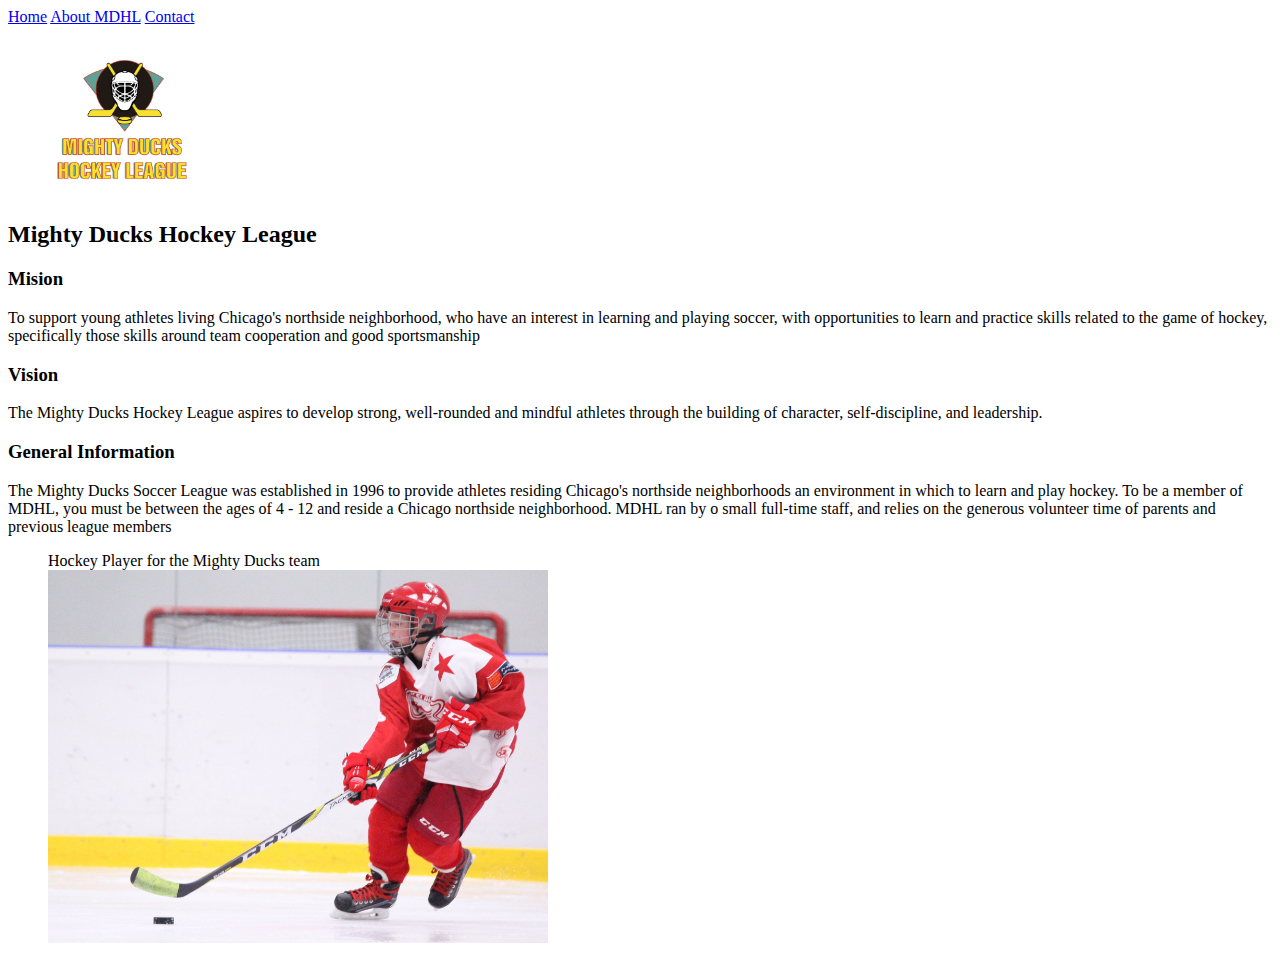
==== about.html @ e29ca08d "version-1" ====
<!DOCTYPE html>
<html lang="en">
    <head>
        <meta charset="UTF-8">
        <meta http-equiv="X-UA-Compatible" content="IE=edge">
        <meta name="viewport" content="width=device-width, initial-scale=1.0">
        <title>MDHL</title>
    </head>
    <body>
        <main>
            <nav>
                <a href="./index.html">Home</a>
                <a href="#">About MDHL</a>
                <a href="./contact.html">Contact</a>
            </nav>

            <figure>
                <img src="./img.email.files/LogoMightyDuck-01.png" alt="Logo" width="150">
            </figure>
            
            <h2>Mighty Ducks Hockey League</h2>

            <section>
                <h3>Mision</h3>
                <p>To support young athletes living Chicago's northside neighborhood, who have an interest in
                    learning and playing soccer, with opportunities to learn and practice skills related to the game of
                    hockey, specifically those skills around team cooperation and good sportsmanship</p>
            </section>
        
            <section>
                <h3>Vision</h3>
                <p>The Mighty Ducks Hockey League aspires to develop strong, well-rounded and mindful athletes
                through the building of character, self-discipline, and leadership.</p>
            </section>

            <section>
                <h3>General Information</h3>
                <p>The Mighty Ducks Soccer League was established in 1996 to provide athletes residing
                    Chicago's northside neighborhoods an environment in which to learn and play hockey. To be a
                    member of MDHL, you must be between the ages of 4 - 12 and reside a Chicago northside
                    neighborhood. MDHL ran by o small full-time staff, and relies on the generous volunteer time of
                    parents and previous league members</p>
            </section>

            <figure>
                <figcaption>Hockey Player for the Mighty Ducks team</figcaption>
                <img src="./img.email.files/hockey2.jpg" alt="Hockey Player" width="500">
            </figure>
        </main>
    </body>
</html>
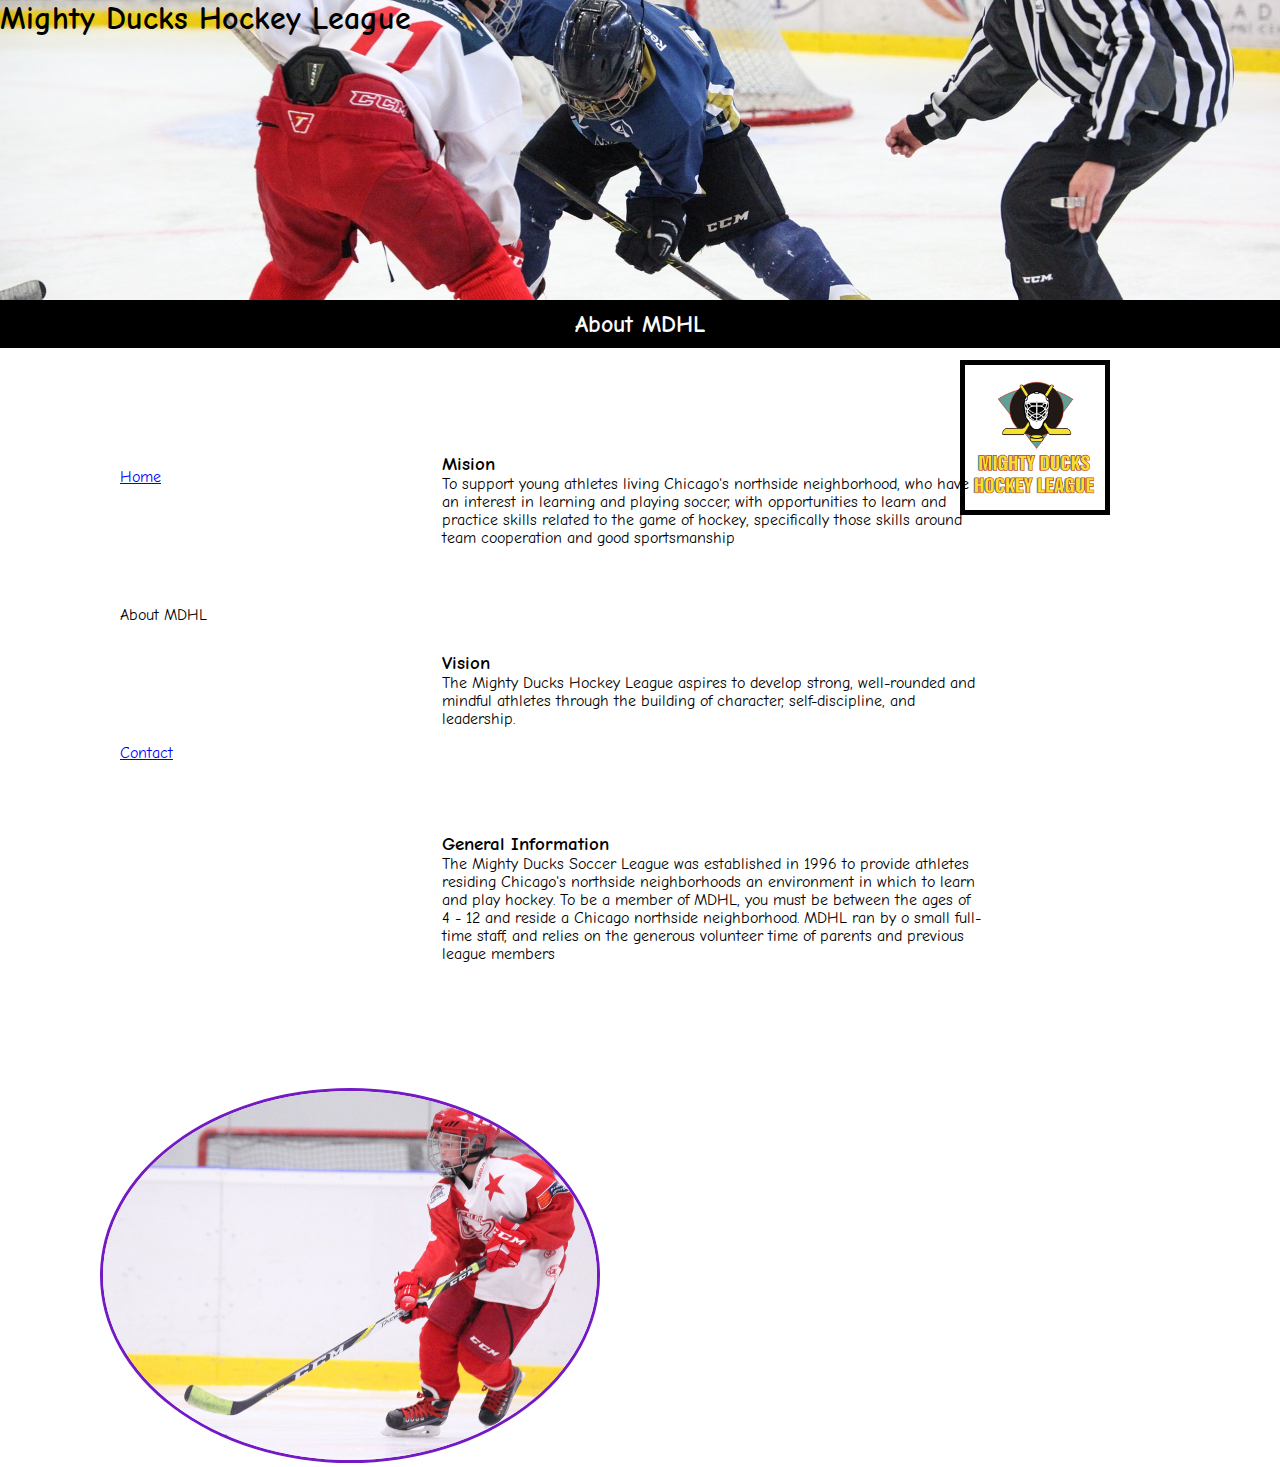
==== commit 24c9b266: "version-1" ====
--- a/about.html
+++ b/about.html
@@ -4,47 +4,60 @@
         <meta charset="UTF-8">
         <meta http-equiv="X-UA-Compatible" content="IE=edge">
         <meta name="viewport" content="width=device-width, initial-scale=1.0">
+        <link rel="stylesheet" type="text/css" href="assets/styles/style1.css">
+        <!--<link rel="stylesheet" type="text/css" href="assets/styles/style2.css"> -->
+        <!--<link rel="stylesheet" type="text/css" href="assets/styles/style3.css"> -->
+        <link rel="icon" type="imag/x-icon" sizes="16x16" href="./assets/img/LogoMightyDuck-01.ico">
         <title>MDHL</title>
     </head>
     <body>
+        <header>
+            <h1 class="titulo">Mighty Ducks Hockey League</h1>
+        </header>
         <main>
-            <nav>
-                <a href="./index.html">Home</a>
-                <a href="#">About MDHL</a>
-                <a href="./contact.html">Contact</a>
-            </nav>
+            <div class="banner">
+                <h2>About MDHL</h2>
+            </div>
+            
+            <figure>
+                <img class="logo" src="./assets/img/LogoMightyDuck-01.png" alt="Logo" width="150">
+            </figure>
 
+            <div class="nav_y_secciones">
+                <div>
+                    <nav>
+                        <a id="navegador2y3" href="./index.html">Home</a>
+                        <a id="navegador1" href="#">About MDHL</a>
+                        <a id="navegador2y3" href="./contact.html">Contact</a>
+                    </nav>  
+                </div>
+
+                <div class="secciones">
+                    <section>
+                        <h3>Mision</h3>
+                        <p>To support young athletes living Chicago's northside neighborhood, who have an interest in
+                            learning and playing soccer, with opportunities to learn and practice skills related to the game of
+                            hockey, specifically those skills around team cooperation and good sportsmanship</p>
+                    </section>
+                
+                    <section>
+                        <h3>Vision</h3>
+                        <p>The Mighty Ducks Hockey League aspires to develop strong, well-rounded and mindful athletes
+                        through the building of character, self-discipline, and leadership.</p>
+                    </section>
+        
+                    <section>
+                        <h3>General Information</h3>
+                        <p>The Mighty Ducks Soccer League was established in 1996 to provide athletes residing
+                            Chicago's northside neighborhoods an environment in which to learn and play hockey. To be a
+                            member of MDHL, you must be between the ages of 4 - 12 and reside a Chicago northside
+                            neighborhood. MDHL ran by o small full-time staff, and relies on the generous volunteer time of
+                            parents and previous league members</p>
+                    </section>
+                </div>
+            </div>
             <figure>
-                <img src="./img.email.files/LogoMightyDuck-01.png" alt="Logo" width="150">
-            </figure>
-            
-            <h2>Mighty Ducks Hockey League</h2>
-
-            <section>
-                <h3>Mision</h3>
-                <p>To support young athletes living Chicago's northside neighborhood, who have an interest in
-                    learning and playing soccer, with opportunities to learn and practice skills related to the game of
-                    hockey, specifically those skills around team cooperation and good sportsmanship</p>
-            </section>
-        
-            <section>
-                <h3>Vision</h3>
-                <p>The Mighty Ducks Hockey League aspires to develop strong, well-rounded and mindful athletes
-                through the building of character, self-discipline, and leadership.</p>
-            </section>
-
-            <section>
-                <h3>General Information</h3>
-                <p>The Mighty Ducks Soccer League was established in 1996 to provide athletes residing
-                    Chicago's northside neighborhoods an environment in which to learn and play hockey. To be a
-                    member of MDHL, you must be between the ages of 4 - 12 and reside a Chicago northside
-                    neighborhood. MDHL ran by o small full-time staff, and relies on the generous volunteer time of
-                    parents and previous league members</p>
-            </section>
-
-            <figure>
-                <figcaption>Hockey Player for the Mighty Ducks team</figcaption>
-                <img src="./img.email.files/hockey2.jpg" alt="Hockey Player" width="500">
+                <img class="imagen2" id="imagen2" src="./assets/img/hockey2.jpg" alt="Hockey Player" width="500">
             </figure>
         </main>
     </body>
--- a/assets/styles/style1.css
+++ b/assets/styles/style1.css
@@ -0,0 +1,79 @@
+@import url('https://fonts.googleapis.com/css2?family=Comic+Neue:wght@700&display=swap');
+
+*{
+    font-family: 'Comic Neue', cursive;
+    padding: 0;
+    margin: 0;
+    box-sizing: border-box;
+}
+
+header {
+    background: url(../img/design1_image1.jpg);
+    background-size:cover;
+    background-position:center;
+    height: 300px;
+    display: block;
+}
+h2 {
+    background-color: rgb(0, 0, 0);
+    color: rgb(250, 250, 250);
+    text-align: center;
+    padding: 10px;
+    display: block;
+    position: relative;
+}
+.logo {
+    width: 150px;
+    border: 5px solid rgb(0, 0, 0);
+    position: absolute;
+    top:40%;
+    left: 75%;
+}
+.nav_y_secciones {
+    display: flex;
+}
+
+nav a {
+    display: block;
+    margin:120px;
+    color:rgb(0, 0, 255); 
+}
+
+#navegador1{
+    text-decoration: none;
+    color:rgb(0, 0, 0);
+}
+.secciones {
+    width: 770px;
+    padding: 10px;
+    position: relative;
+    top:-10px;
+}
+section {
+    margin: 105px;
+}
+
+#imagen1{
+    border:2px dotted rgb(0, 0, 0);
+    position: relative;
+    margin-left: 400px ;
+}
+#imagen2{
+    border-radius: 50%;
+    position: relative;
+    border: 3px solid rgb(115, 26, 197);
+    margin-left: 100px;
+    
+}
+#imagen3{
+    border:3px solid rgb(14, 175, 94);
+    position: absolute;
+    left: 240px;
+    margin: 200px;
+    
+}
+
+
+
+
+
--- a/assets/styles/style2.css
+++ b/assets/styles/style2.css
@@ -0,0 +1,81 @@
+@import url('https://fonts.googleapis.com/css2?family=Comic+Neue:wght@700&display=swap');
+
+*{
+    font-family: 'Comic Neue', cursive;
+    padding: 0;
+    margin: 0;
+    box-sizing: border-box;
+}
+h1 {
+    font-size: 2rem;
+}
+.banner {
+    background: url(../img/design1_image2.jpg);
+    background-size:cover;
+    background-position:center;
+    height: 300px;
+    display: block;
+}
+h2 {
+    text-align: center;
+    padding: 10px;
+    display: block;
+    position: relative;
+    bottom: -300px;
+    border: 1px solid rgb(0, 0, 0);
+}
+.logo {
+    width: 150px;
+    border: 1px solid rgb(0, 0, 0);
+    position: relative;
+    top: 150px;
+    left: 80px;
+}
+nav a {
+    text-decoration: none;
+    border: 1px solid rgb(0, 0, 0);
+    padding: 10px;
+    position:relative;
+    left:1000px;
+    bottom:465px;
+}
+#navegador1 {
+    background-color: rgb(10, 180, 10);
+    color: rgb(255, 255, 255);
+}
+#navegador2y3 {
+    background-color: rgb(14, 14, 189);
+    color: rgb(250, 250, 250);
+}
+.secciones {
+    width: 833px;
+    padding: 10px;
+    position: relative;
+    bottom: 100px;
+    left: 300px;   
+}
+section {
+    margin: 70px;
+}
+#imagen1{
+    border:8px inset rgb(250, 246, 39);
+    height: 300px;
+    position: relative;
+    left: 380px ;
+    top: 10px;
+}
+#imagen2{
+    border-top-left-radius: 50%;
+    position: relative;
+    bottom: 320px;
+    margin-left: 30px; 
+    width: 200px; 
+    border: 3px solid rgb(180, 141, 218);
+    
+}
+#imagen3{
+    border:5px dashed rgb(19, 231, 160);
+    position: relative;
+    left: 380px;
+    bottom: 100px;
+}--- a/assets/styles/style3.css
+++ b/assets/styles/style3.css
@@ -0,0 +1,87 @@
+@import url('https://fonts.googleapis.com/css2?family=Comic+Neue:wght@700&display=swap');
+
+*{
+    font-family: 'Comic Neue', cursive;
+    padding: 0;
+    margin: 0;
+    box-sizing: border-box;
+}
+h1 {
+    font-size: 4rem;
+    color:rgb(0, 0, 0);
+}
+header {
+    background: url(../img/design1_image1.jpg);
+    background-size:cover;
+    background-position:center;
+    height: 400px;
+    display: block;
+}
+h2 {
+    text-align: center;
+    padding: 10px;
+    display: block;
+    position: relative;
+    color:rgb(0, 0, 0);
+    border: 1px solid rgb(0, 0, 0);
+    background-color: rgb(30, 202, 214);
+}
+.logo {
+    width: 300px;
+    position: relative;
+    left: 530px;
+}
+nav a {
+    text-decoration: none;
+    border: 1px solid rgb(0, 0, 0);
+    padding: 10px;
+    position:relative;
+    left:1000px;
+    bottom:350px;
+}
+#navegador1 {
+    background-color: rgb(250, 89, 49);
+    color: rgb(255, 255, 255);
+}
+#navegador2y3 {
+    background-color: rgb(235, 35, 201);
+    color: rgb(250, 250, 250);
+}
+.secciones {
+    width: 770px;
+    padding: 10px;
+    position: relative;
+    bottom:20px;
+    left: 100px;
+}
+section {
+    margin: 70px;
+}
+
+#imagen1{
+    border-top: 5px double rgb(19, 19, 202);
+    border-right: 5px dotted  rgb(19, 19, 202);   
+    border-bottom: 5px dashed  rgb(19, 19, 202);
+    border-left: 5px solid  rgb(19, 19, 202);
+    position: relative;
+    left: 450px ;
+    top: 10px;
+ }
+ #imagen2{
+    border-top: 5px double rgb(238, 34, 136);
+    border-right: 5px dotted  rgb(238, 34, 136);   
+    border-bottom: 5px dashed  rgb(238, 34, 136);
+    border-left: 5px solid  rgb(238, 34, 136);
+    position: relative;
+    left: 450px ;
+    top: 10px;
+ }
+ #imagen3{
+    border-top: 5px double rgb(126, 238, 34);
+    border-right: 5px dotted  rgb(126, 238, 34);   
+    border-bottom: 5px dashed  rgb(126, 238, 34);
+    border-left: 5px solid  rgb(126, 238, 34);
+    position: relative;
+    left: 450px ;
+    top: 10px;
+}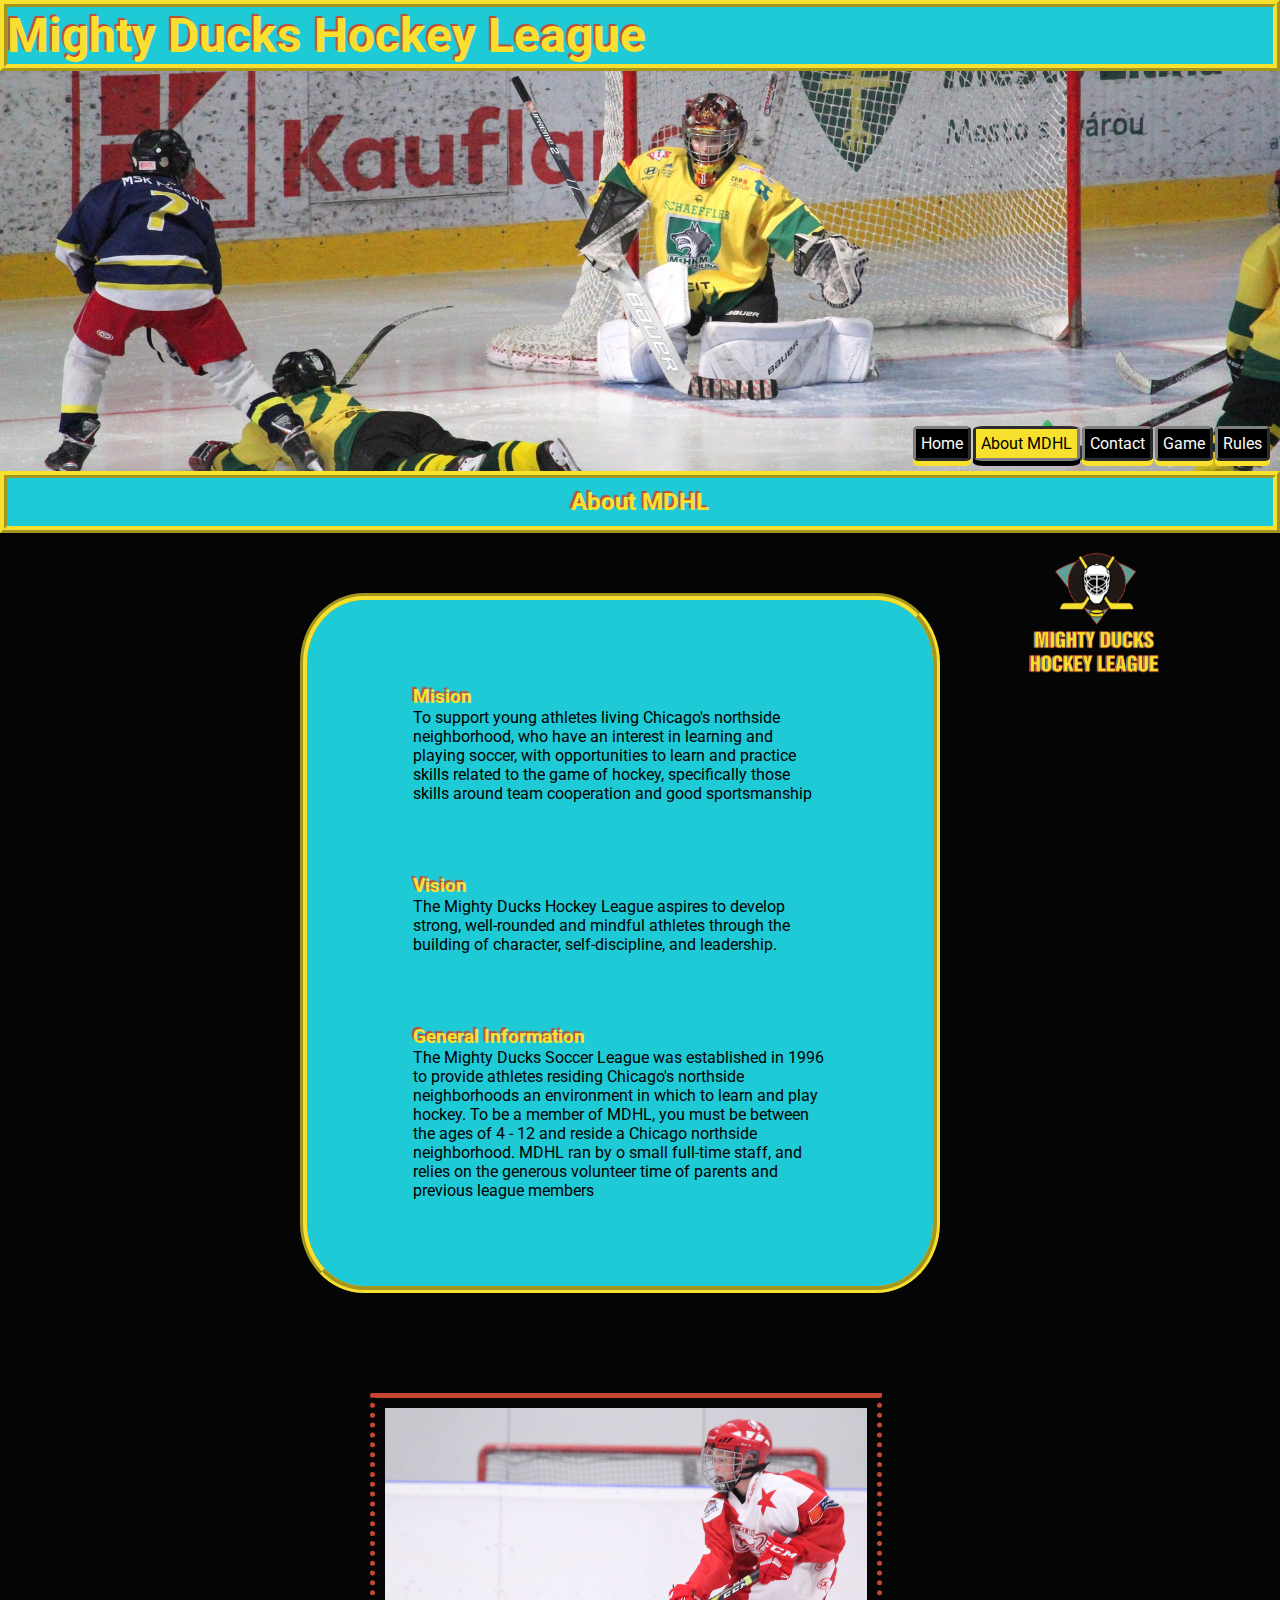
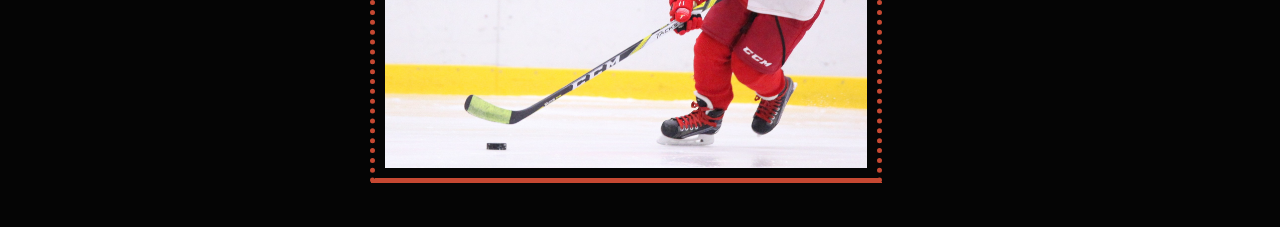
==== commit 85d54288: "vesrsion-3" ====
--- a/about.html
+++ b/about.html
@@ -5,59 +5,50 @@
         <meta http-equiv="X-UA-Compatible" content="IE=edge">
         <meta name="viewport" content="width=device-width, initial-scale=1.0">
         <link rel="stylesheet" type="text/css" href="assets/styles/style1.css">
-        <!--<link rel="stylesheet" type="text/css" href="assets/styles/style2.css"> -->
-        <!--<link rel="stylesheet" type="text/css" href="assets/styles/style3.css"> -->
         <link rel="icon" type="imag/x-icon" sizes="16x16" href="./assets/img/LogoMightyDuck-01.ico">
         <title>MDHL</title>
     </head>
     <body>
-        <header>
-            <h1 class="titulo">Mighty Ducks Hockey League</h1>
+        <h1>Mighty Ducks Hockey League</h1>
+        <header class="headboard">
+            <nav>
+                <a class="browsers2y3" href="./index.html">Home</a>
+                <a class="browser1" href="#">About MDHL</a>
+                <a class="browsers2y3" href="./contact.html">Contact</a>
+                <a class="browsers2y3" href="./game-info.html">Game</a>
+                <a class="browsers2y3" href="./rules.html">Rules</a>
+            </nav>  
         </header>
         <main>
-            <div class="banner">
                 <h2>About MDHL</h2>
-            </div>
-            
             <figure>
                 <img class="logo" src="./assets/img/LogoMightyDuck-01.png" alt="Logo" width="150">
             </figure>
-
-            <div class="nav_y_secciones">
-                <div>
-                    <nav>
-                        <a id="navegador2y3" href="./index.html">Home</a>
-                        <a id="navegador1" href="#">About MDHL</a>
-                        <a id="navegador2y3" href="./contact.html">Contact</a>
-                    </nav>  
-                </div>
-
-                <div class="secciones">
-                    <section>
-                        <h3>Mision</h3>
-                        <p>To support young athletes living Chicago's northside neighborhood, who have an interest in
-                            learning and playing soccer, with opportunities to learn and practice skills related to the game of
-                            hockey, specifically those skills around team cooperation and good sportsmanship</p>
-                    </section>
+            <div class="sections">
+                <section>
+                    <h3>Mision</h3>
+                    <p>To support young athletes living Chicago's northside neighborhood, who have an interest in
+                        learning and playing soccer, with opportunities to learn and practice skills related to the game of
+                        hockey, specifically those skills around team cooperation and good sportsmanship</p>
+                </section>
                 
-                    <section>
-                        <h3>Vision</h3>
-                        <p>The Mighty Ducks Hockey League aspires to develop strong, well-rounded and mindful athletes
-                        through the building of character, self-discipline, and leadership.</p>
-                    </section>
+                <section>
+                    <h3>Vision</h3>
+                    <p>The Mighty Ducks Hockey League aspires to develop strong, well-rounded and mindful athletes
+                    through the building of character, self-discipline, and leadership.</p>
+                </section>
         
-                    <section>
-                        <h3>General Information</h3>
-                        <p>The Mighty Ducks Soccer League was established in 1996 to provide athletes residing
-                            Chicago's northside neighborhoods an environment in which to learn and play hockey. To be a
-                            member of MDHL, you must be between the ages of 4 - 12 and reside a Chicago northside
-                            neighborhood. MDHL ran by o small full-time staff, and relies on the generous volunteer time of
-                            parents and previous league members</p>
-                    </section>
-                </div>
+                <section>
+                    <h3>General Information</h3>
+                    <p>The Mighty Ducks Soccer League was established in 1996 to provide athletes residing
+                        Chicago's northside neighborhoods an environment in which to learn and play hockey. To be a
+                        member of MDHL, you must be between the ages of 4 - 12 and reside a Chicago northside
+                        neighborhood. MDHL ran by o small full-time staff, and relies on the generous volunteer time of
+                        parents and previous league members</p>
+                </section>
             </div>
             <figure>
-                <img class="imagen2" id="imagen2" src="./assets/img/hockey2.jpg" alt="Hockey Player" width="500">
+                <img id="picture2" src="./assets/img/hockey2.jpg" alt="Hockey Player">
             </figure>
         </main>
     </body>
--- a/assets/styles/style1.css
+++ b/assets/styles/style1.css
@@ -1,79 +1,168 @@
-@import url('https://fonts.googleapis.com/css2?family=Comic+Neue:wght@700&display=swap');
+@import url('https://fonts.googleapis.com/css2?family=Candal&family=Comic+Neue:wght@700&family=Merriweather:wght@300&family=Poppins&family=Roboto:wght@700&family=Shrikhand&display=swap');
 
 *{
-    font-family: 'Comic Neue', cursive;
+    font-family: 'Roboto', sans-serif;
     padding: 0;
     margin: 0;
     box-sizing: border-box;
 }
-
-header {
-    background: url(../img/design1_image1.jpg);
+h1 {
+    border: 7px ridge rgb(248, 225, 46);
+    font-size: 3rem;
+    background-color: rgb(30, 202, 214);
+    color:rgb(248, 225, 46);
+    text-shadow: -2px -2px 1px rgb(198, 72, 50);
+}
+.headboard {
+    background: url(../img/design1_image2.jpg);
     background-size:cover;
     background-position:center;
-    height: 300px;
-    display: block;
-}
-h2 {
-    background-color: rgb(0, 0, 0);
-    color: rgb(250, 250, 250);
-    text-align: center;
+    height: 400px;
+    background-color: rgb(30, 202, 214);
+    display: flex;
+    flex-direction: row;
+    justify-content: flex-end;
     padding: 10px;
-    display: block;
-    position: relative;
 }
 .logo {
     width: 150px;
-    border: 5px solid rgb(0, 0, 0);
-    position: absolute;
-    top:40%;
-    left: 75%;
+    position: fixed;
+    bottom: 210px;
+    right: 110px;
 }
-.nav_y_secciones {
+h2 {
+    padding: 10px;
     display: flex;
+    justify-content: center;
+    color:rgb(248, 225, 46);
+    text-shadow: -2px -2px 1px rgb(198, 72, 50);
+    border: 7px ridge rgb(248, 225, 46);;
+    background-color: rgb(30, 202, 214);
 }
-
+h3 {
+    color:rgb(248, 225, 46);
+    text-shadow: -2px -2px 1px rgb(198, 72, 50);
+}
+nav {
+    display: flex;
+    flex-direction: row;
+    align-items: flex-end;
+}
 nav a {
-    display: block;
-    margin:120px;
-    color:rgb(0, 0, 255); 
+    text-decoration: none;
+    border: 2px solid rgb(189, 176, 176);
+    border-radius: 10%;
+    padding: 5px;
+    margin-left: 2px;
+    cursor: pointer;
+       
 }
-
-#navegador1{
-    text-decoration: none;
-    color:rgb(0, 0, 0);
+.browser1 {
+    border:inset;
+    background-color: rgb(248, 225, 46);
+    color: rgb(0, 0, 0);
+    border-color: rgb(128, 128, 128);
+    box-shadow: 0 5px rgb(0, 0, 0);
 }
-.secciones {
-    width: 770px;
-    padding: 10px;
-    position: relative;
-    top:-10px;
+.browsers2y3 {
+    border: outset;
+    background-color: rgb(0, 0, 0);
+    color: rgb(250, 250, 250);
+    border-color: rgb(128, 128, 128);
+    box-shadow: 0 5px rgb(248, 225, 46);
+}
+body {
+    background-color: rgb(5, 5, 5)
+}
+#title_game {
+    color: rgb(255, 255, 255);
+    padding: 20px;
+    margin-left: 180px;
+}
+.title_rules {
+text-align: center;
+}
+#underlined_sentence_game {
+    margin-left: 200px;
+    color:rgb(255, 255, 255);
+    text-decoration:underline rgb(255, 0, 0);
+}
+.container_table{
+    border: 7px groove rgb(248, 225, 46);
+    padding: 50px;
+    width: 50%;
+    margin: 60px 300px;
+    display: flex;
+    flex-direction: row;
+    justify-content: center;
+}
+table {
+    background-color: rgb(253, 253, 253);
+    text-align: left;
+}
+th, td {
+    padding: 20px;
+}
+thead {
+    background-color: rgb(30, 202, 214);
+}
+tr:hover td {
+    background-color: rgb(248, 225, 46);
+}
+.sections {
+    color: rgb(0, 0, 0);
+    width: 50%;
+    margin: 60px 300px;
+    padding: 50px;
+    border: 7px groove rgb(248, 225, 46);
+    border-radius: 10%;
+    background-color: rgb(30, 202, 214);
+    display: flex;
+    flex-direction: column;
+    justify-content: center;
 }
 section {
-    margin: 105px;
+    margin: 30px 50px;
+    padding: 6px;
+    background-color: rgb(30, 202, 214);
 }
-
-#imagen1{
-    border:2px dotted rgb(0, 0, 0);
+.list_game {
+    list-style-type: none;
+    display: flex;
+    justify-content: space-between;
+    padding: 20px;
+}
+.list_rules_sin_icono{
+    list-style-type: none; 
+}
+ul {
+    list-style-position: outside;
+    list-style-type: circle;
+}
+#picture1{
+    width: 60%;
+    padding: 10px;
+    display: flex;
+    margin-left: auto;
+    margin-right: auto;
+    border: 4px dotted rgb(198, 72, 50);
+ }
+ #picture2 {
+    width: 40%;
+    padding: 10px;
+    margin: 40px;
+    border-top: 5px solid rgb(198, 72, 50);
+    border-right: 5px dotted rgb(198, 72, 50);   
+    border-bottom: 5px solid rgb(198, 72, 50);
+    border-left: 5px dotted rgb(198, 72, 50);
     position: relative;
-    margin-left: 400px ;
+    left:330px; 
 }
-#imagen2{
-    border-radius: 50%;
-    position: relative;
-    border: 3px solid rgb(115, 26, 197);
-    margin-left: 100px;
-    
-}
-#imagen3{
-    border:3px solid rgb(14, 175, 94);
-    position: absolute;
-    left: 240px;
-    margin: 200px;
-    
-}
-
-
-
-
-
+ #picture3{
+    width: 550px;
+    margin: 40px;
+    border: 5px double rgb(198, 72, 50);
+    display: flex;
+    margin-left: auto;
+    margin-right: auto;
+}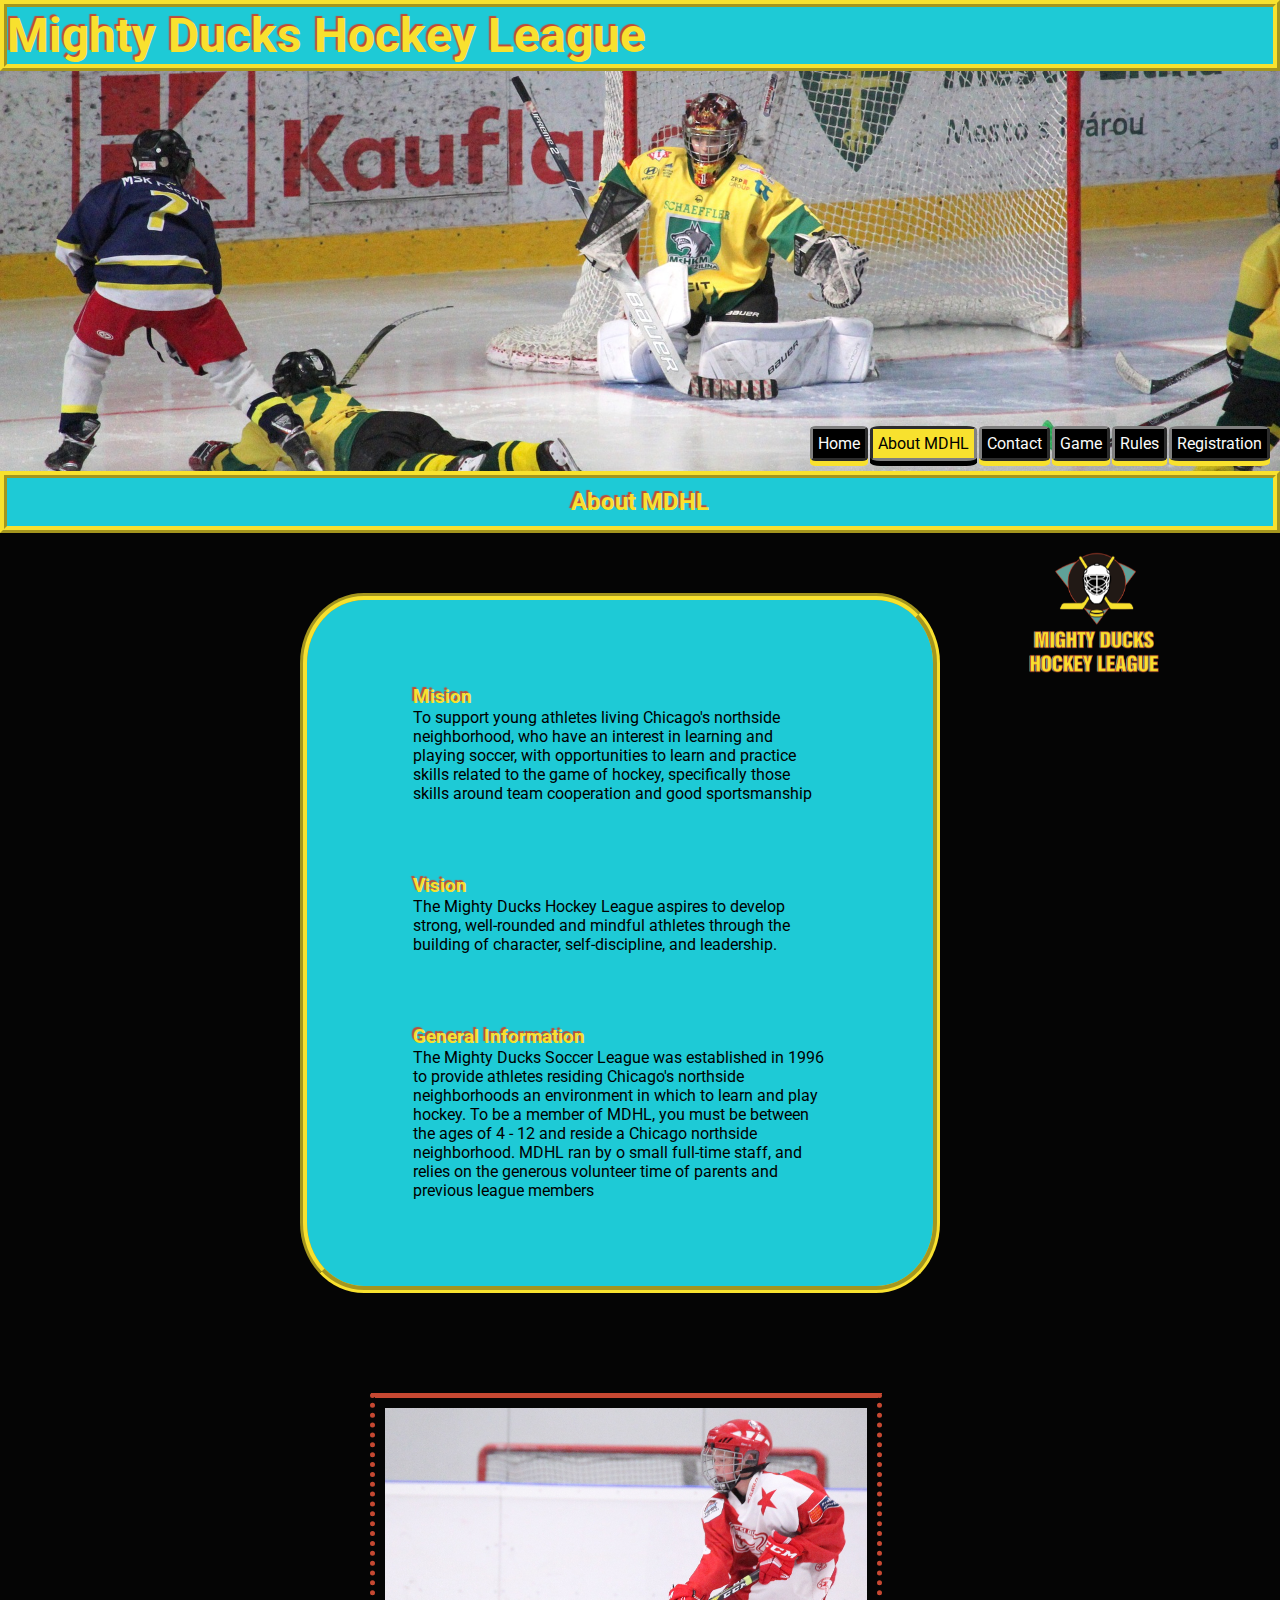
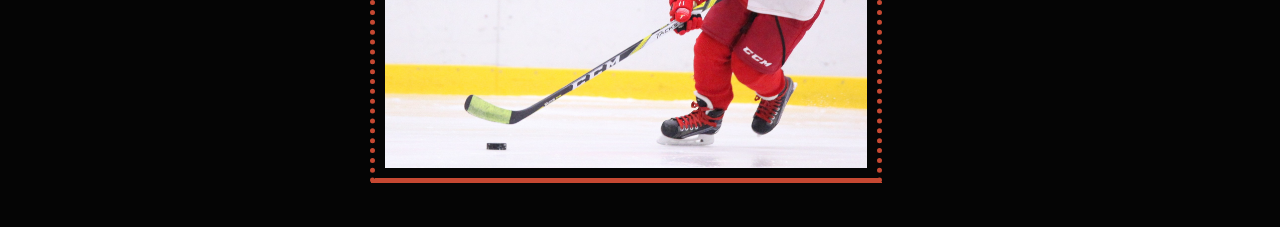
==== commit e5574a5b: "version-2" ====
--- a/about.html
+++ b/about.html
@@ -17,6 +17,7 @@
                 <a class="browsers2y3" href="./contact.html">Contact</a>
                 <a class="browsers2y3" href="./game-info.html">Game</a>
                 <a class="browsers2y3" href="./rules.html">Rules</a>
+                <a class="browsers2y3" href="./registration.html">Registration</a>
             </nav>  
         </header>
         <main>
--- a/assets/styles/style1.css
+++ b/assets/styles/style1.css
@@ -90,15 +90,15 @@
 .container_table{
     border: 7px groove rgb(248, 225, 46);
     padding: 50px;
-    width: 50%;
-    margin: 60px 300px;
+    width: 70%;
+    margin: 60px 100px;
     display: flex;
     flex-direction: row;
     justify-content: center;
 }
 table {
     background-color: rgb(253, 253, 253);
-    text-align: left;
+    text-align: center;
 }
 th, td {
     padding: 20px;
@@ -125,6 +125,21 @@
     margin: 30px 50px;
     padding: 6px;
     background-color: rgb(30, 202, 214);
+}
+.sections_game {
+    color: rgb(0, 0, 0);
+    width: 50%;
+    margin: 60px 220px;
+    padding: 50px;
+    border: 7px groove rgb(248, 225, 46);
+    border-radius: 10%;
+    background-color: rgb(30, 202, 214);
+    display: flex;
+    flex-direction: column;
+    justify-content: center;
+}
+.maps {
+    border: 2px solid rgb(30, 202, 214);
 }
 .list_game {
     list-style-type: none;
@@ -165,4 +180,58 @@
     display: flex;
     margin-left: auto;
     margin-right: auto;
+}
+.conteiner_form {
+    display: flex;
+    flex-direction: row;
+    justify-content: space-around;
+    padding: 50px;
+}
+form {
+    display: flex;
+    flex-direction: column;
+    gap:20px;
+    width: 60%;
+    background-color:rgb(30, 202, 214);
+    padding: 20px;
+}
+fieldset {
+    padding: 12px;
+}
+.street {
+    width: 400px;
+}
+.birth_date_and_gender {
+    display: flex;
+    flex-direction: row;
+    justify-content: space-around;
+}
+.grade {
+    display: flex;
+    justify-content: space-around;
+}
+.closest_school {
+    display: flex;
+    flex-direction: row;  
+    justify-content: space-around;
+}
+.position {
+    display: flex;
+    flex-direction: row;  
+    justify-content: space-around;
+}
+.uniform {
+    display: flex;
+    flex-direction: row;  
+    justify-content: space-around;
+}
+.terms_and_conditions {
+    list-style-type: none;
+    padding: 20px;
+}
+.condition {
+    padding:20px ;
+}
+.buttons {
+    width: 200px;
 }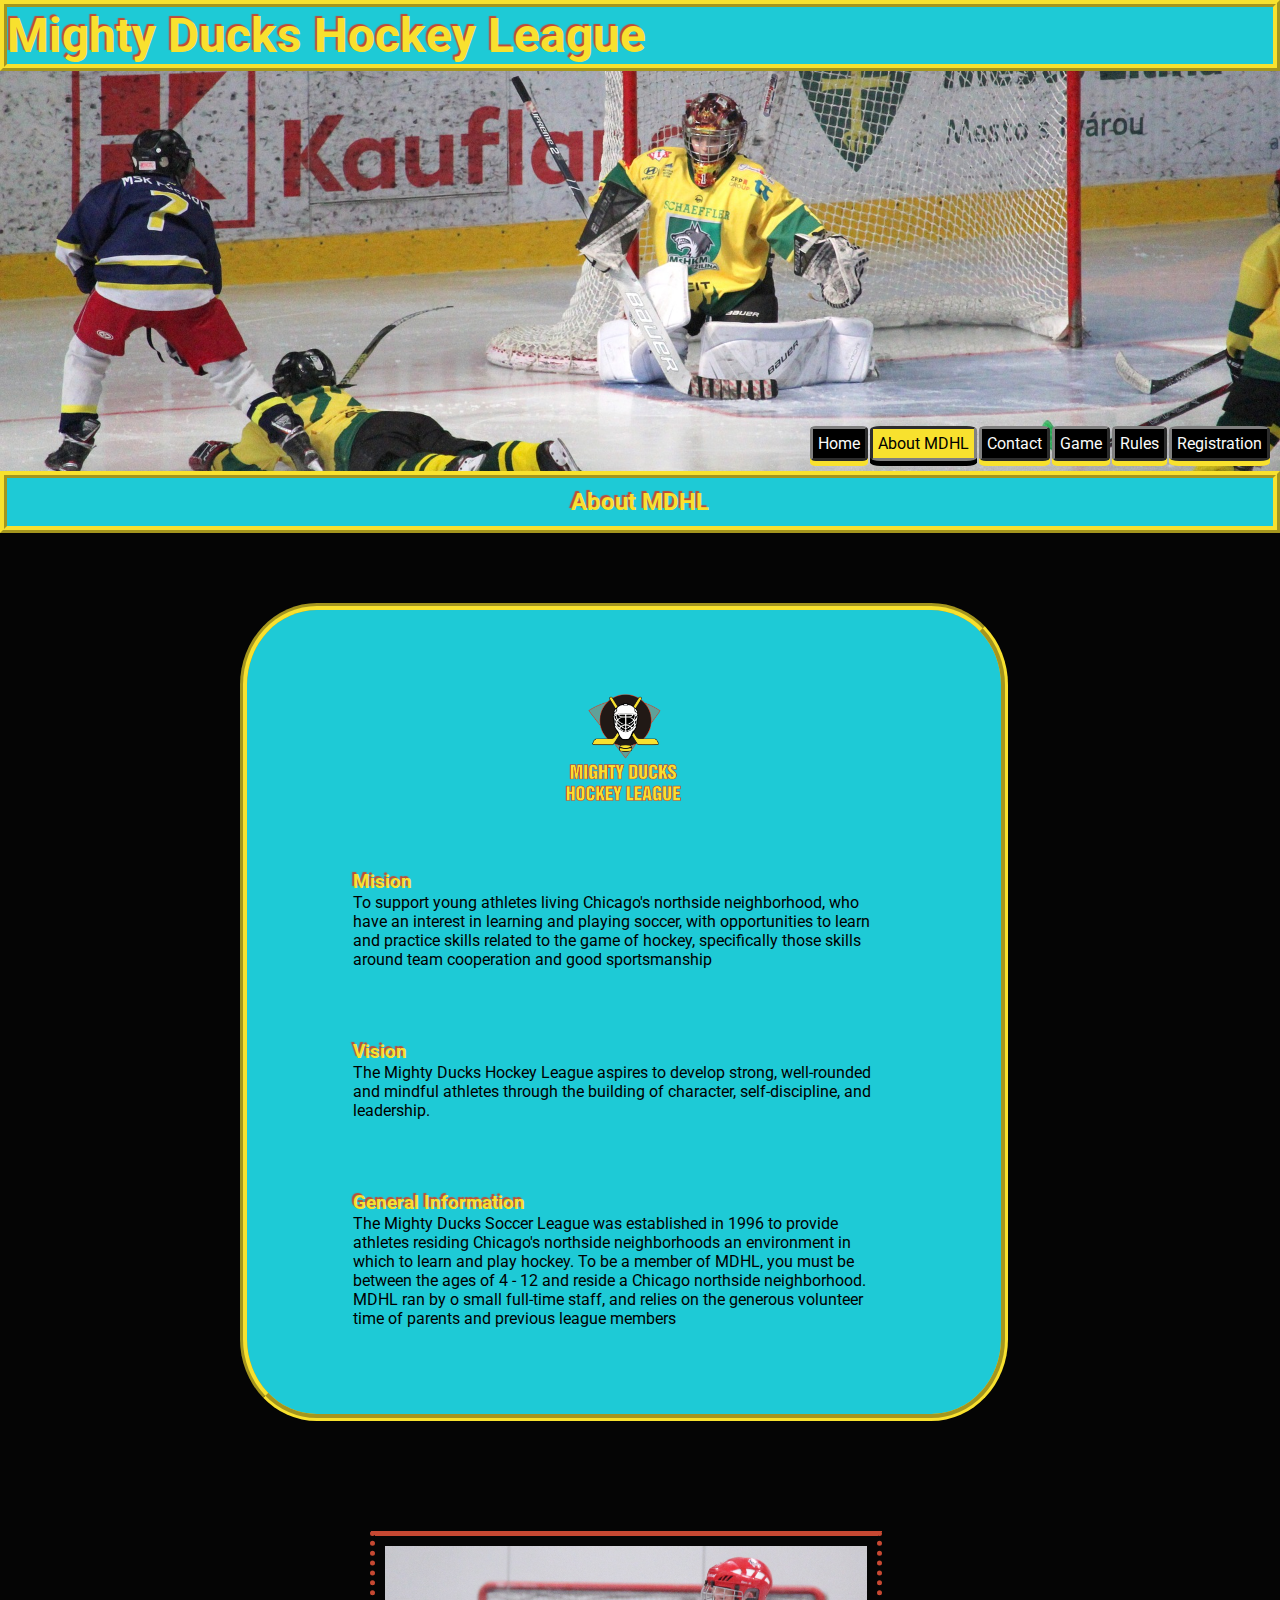
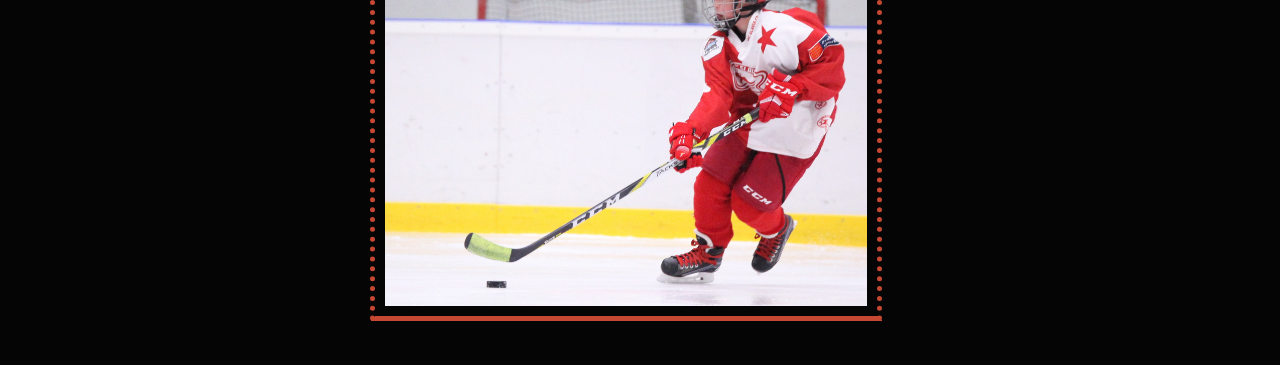
==== commit 158aaa55: "version-3" ====
--- a/about.html
+++ b/about.html
@@ -22,10 +22,11 @@
         </header>
         <main>
                 <h2>About MDHL</h2>
-            <figure>
-                <img class="logo" src="./assets/img/LogoMightyDuck-01.png" alt="Logo" width="150">
-            </figure>
-            <div class="sections">
+            
+            <div class="sections_and_img">
+                <div class="box_logo">
+                    <img class="logo" src="./assets/img/LogoMightyDuck-01.png" alt="Logo">
+                </div>
                 <section>
                     <h3>Mision</h3>
                     <p>To support young athletes living Chicago's northside neighborhood, who have an interest in
--- a/assets/styles/style1.css
+++ b/assets/styles/style1.css
@@ -23,12 +23,6 @@
     flex-direction: row;
     justify-content: flex-end;
     padding: 10px;
-}
-.logo {
-    width: 150px;
-    position: fixed;
-    bottom: 210px;
-    right: 110px;
 }
 h2 {
     padding: 10px;
@@ -74,12 +68,25 @@
 body {
     background-color: rgb(5, 5, 5)
 }
-#title_game {
+.box_logo {
+    margin: 5px 25px;
+    display: flex;
+    justify-content: center;
+}
+.logo {
+    width: 160px;
+    padding: 13px;
+}
+.container_logo_game {
+    display: flex;
+    justify-content: flex-start;
+}
+#subtitle_game {
     color: rgb(255, 255, 255);
-    padding: 20px;
+    padding: 30px;
     margin-left: 180px;
 }
-.title_rules {
+.subtitle_rules {
 text-align: center;
 }
 #underlined_sentence_game {
@@ -87,11 +94,11 @@
     color:rgb(255, 255, 255);
     text-decoration:underline rgb(255, 0, 0);
 }
-.container_table{
+.container_table {
     border: 7px groove rgb(248, 225, 46);
-    padding: 50px;
+    padding: 60px;
     width: 70%;
-    margin: 60px 100px;
+    margin: 20px 200px;
     display: flex;
     flex-direction: row;
     justify-content: center;
@@ -107,12 +114,12 @@
     background-color: rgb(30, 202, 214);
 }
 tr:hover td {
-    background-color: rgb(248, 225, 46);
-}
-.sections {
+    background-color: rgb(128, 128, 128);
+}
+.sections_and_img {
     color: rgb(0, 0, 0);
-    width: 50%;
-    margin: 60px 300px;
+    width: 60%;
+    margin: 70px 240px;
     padding: 50px;
     border: 7px groove rgb(248, 225, 46);
     border-radius: 10%;
@@ -129,7 +136,7 @@
 .sections_game {
     color: rgb(0, 0, 0);
     width: 50%;
-    margin: 60px 220px;
+    margin: 60px 330px;
     padding: 50px;
     border: 7px groove rgb(248, 225, 46);
     border-radius: 10%;
@@ -181,10 +188,23 @@
     margin-left: auto;
     margin-right: auto;
 }
+.conteiner_main_registration {
+    background: url(../img/ice-added-img.jpg);
+    
+}
+.logo_and_img_registration{
+    display: flex;
+    flex-direction: row; 
+    justify-content:space-between; 
+}
+.added_img_form {
+    height: 150px;
+    padding: 10px;
+}
 .conteiner_form {
     display: flex;
     flex-direction: row;
-    justify-content: space-around;
+    justify-content: center;
     padding: 50px;
 }
 form {
@@ -198,8 +218,18 @@
 fieldset {
     padding: 12px;
 }
+.name {
+    width: 220px;
+}
 .street {
-    width: 400px;
+    width: 500px;
+}
+.city_and_code {
+    display: flex;
+    justify-content: space-around;
+}
+.city_and_code input{
+    width: 200px;
 }
 .birth_date_and_gender {
     display: flex;
@@ -208,12 +238,15 @@
 }
 .grade {
     display: flex;
-    justify-content: space-around;
+    justify-content: center;
+}
+.grade label {
+    margin-right: 20px;
 }
 .closest_school {
     display: flex;
     flex-direction: row;  
-    justify-content: space-around;
+    justify-content: center;
 }
 .position {
     display: flex;
@@ -226,7 +259,6 @@
     justify-content: space-around;
 }
 .terms_and_conditions {
-    list-style-type: none;
     padding: 20px;
 }
 .condition {
@@ -234,4 +266,10 @@
 }
 .buttons {
     width: 200px;
+}
+input[type="checkbox"]:checked + label {
+  color: blue;
+}
+input[type="radio"]:checked + label {
+    color: blue;
 }